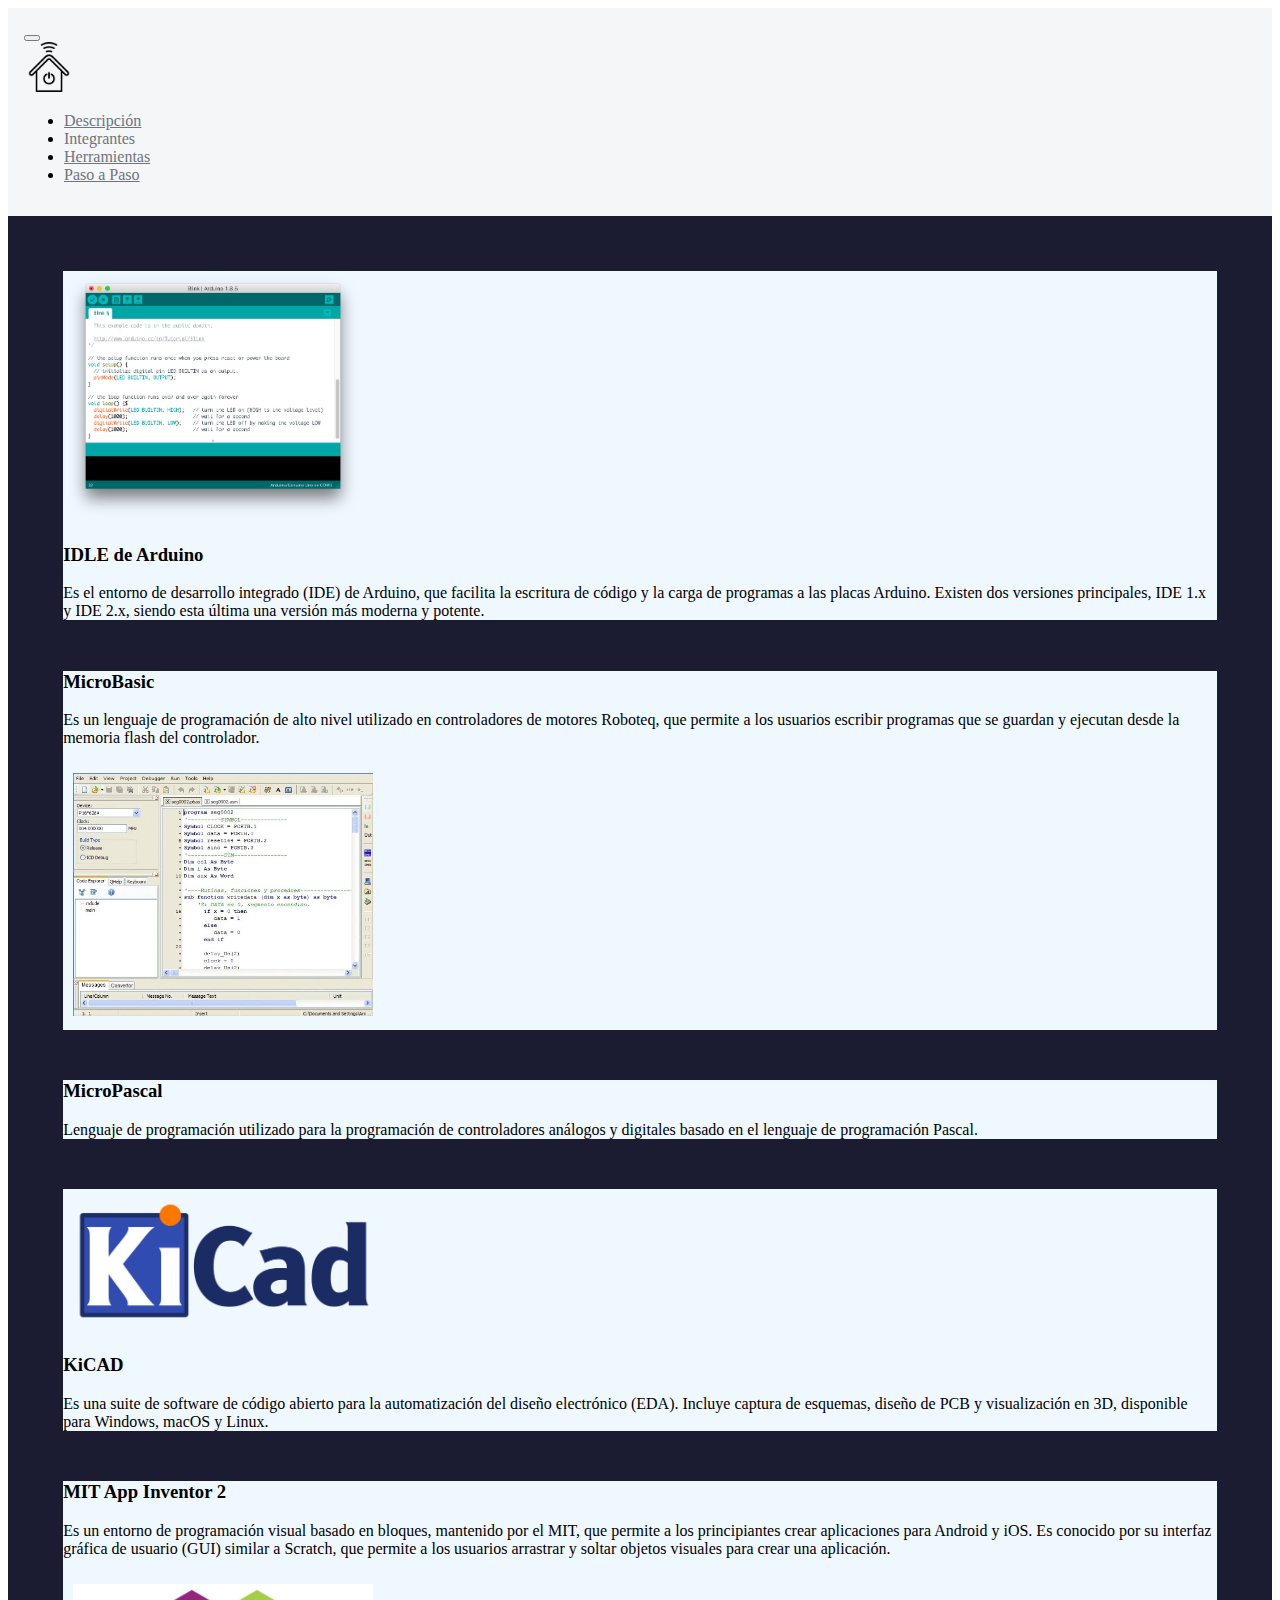
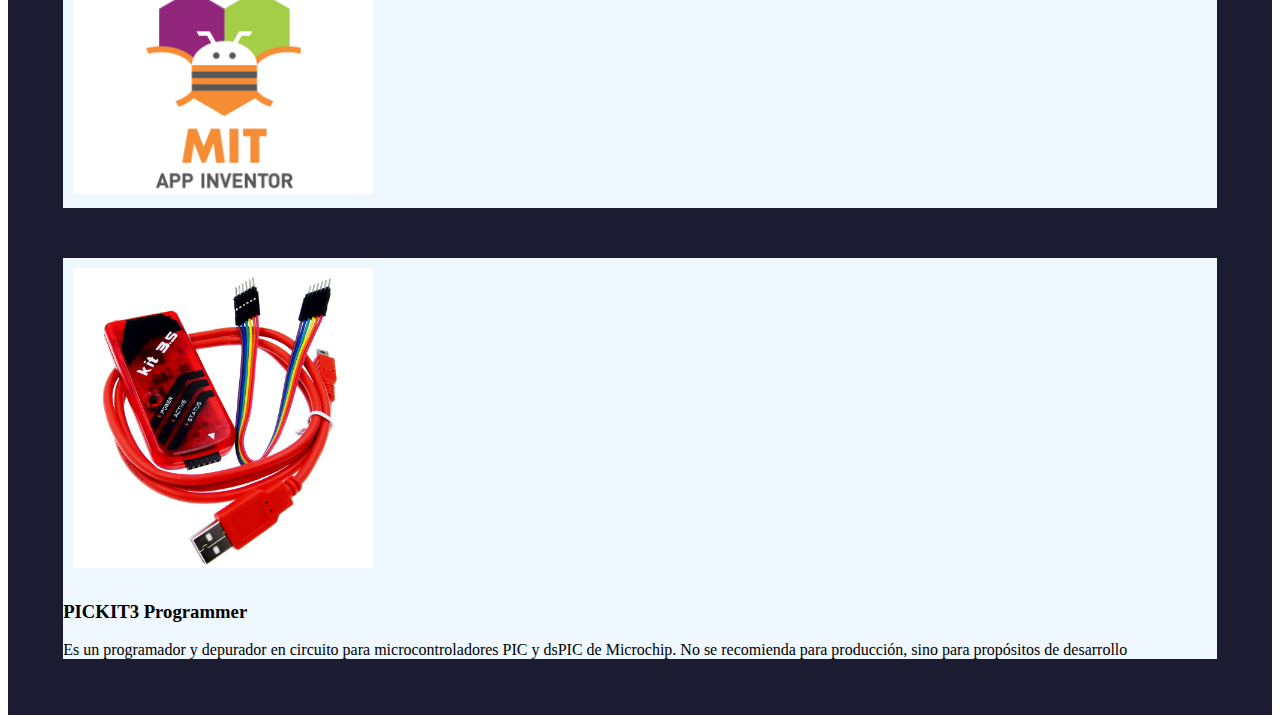
==== Herramientas.html @ cab0cfe6 "update 2" ====
<!DOCTYPE html>
<html lang="en">
<head>
    <meta charset="UTF-8">
    <meta name="viewport" content="width=device-width, initial-scale=1.0">
    <title>Document</title>

    <!-- Metadatos -->
    <meta charset="utf-8">
    <meta name="author" content="Jane Doe">
    <meta name="description" content="Portafolio de desarrollo web de Jane Doe">
    <meta name="keywords" content="HTML, CSS, JavaScript, React">
    <meta name="viewport" content="width=device-width, initial-scale=1">
    <!-- Título -->
    <title>Proyecto Casa Inteligente</title>
    <!-- Favicon -->
    <link rel="icon" type="image/x-icon" href="imagenes/casa-inteligente-icono.png">
    <!-- Bootstrap -->
    <link href="https://cdn.jsdelivr.net/npm/bootstrap@5.2.2/dist/css/bootstrap.min.css" rel="stylesheet" integrity="sha384-Zenh87qX5JnK2Jl0vWa8Ck2rdkQ2Bzep5IDxbcnCeuOxjzrPF/et3URy9Bv1WTRi" crossorigin="anonymous">
    <link rel="stylesheet" href="https://cdn.jsdelivr.net/npm/bootstrap-icons@1.9.1/font/bootstrap-icons.css">
    <!-- CSS -->
    <link href="style.css" rel="stylesheet">
    <!-- Google Fonts -->
    <link rel="preconnect" href="https://fonts.googleapis.com">
    <link rel="preconnect" href="https://fonts.gstatic.com" crossorigin>
    <link href="https://fonts.googleapis.com/css2?family=Quicksand:wght@500&family=Rubik+Dirt&family=Share+Tech+Mono&display=swap" rel="stylesheet">
</head>
<body>

    <nav class="navbar navbar-expand-md navbar-light bg-light">
        <div class="container-fluid">
            <button class="navbar-toggler" type="button" data-bs-toggle="collapse" data-bs-target="#navbar-toggler" aria-controls="navbar-toggler" aria-expanded="false" aria-label="Toggle navigation">
                <span class="navbar-toggler-icon"></span>
            </button>
            <div class="collapse navbar-collapse" id="navbar-toggler">
                <a class="navbar-brand" href="#">
                    <img src="imagenes/casa-inteligente-icono.png" width="50" alt="Logo de la página web">
                </a>
                <ul class="navbar-nav ms-auto">
                    <li class="nav-item">
                        <a class="nav-link" aria-current="page" href="/smarthome/">Descripción</a>
                    </li>
                    <li class="nav-item">
                        <a class="nav-link active">Integrantes</a>
                    </li>
                    <li class="nav-item">
                        <a class="nav-link" href="#herramientas">Herramientas</a>
                    </li>
                    <li class="nav-item">
                        <a class="nav-link" href="#paso-a-paso">Paso a Paso</a>
                    </li>
                </ul>
            </div>
        </div>
    </nav>

    <section class="s_media_list pt32 pb32 o_colored_level o_cc o_cc2"  data-vcss="001" data-snippet="s_media_list" data-name="Lista de medios" style="background-color: #1b1b32; padding: 5px;">
        <div class="container">
            <div class="row s_nb_column_fixed s_col_no_bgcolor" style="background-color: aliceblue; margin: 4%;">
                <div class="col-lg-12 s_media_list_item pt16 pb16" data-name="Media item">
                    <div class="row s_col_no_resize s_col_no_bgcolor g-0 align-items-center o_colored_level o_cc o_cc1">
                        <div class="col-lg-4 align-self-stretch s_media_list_img_wrapper">
                            <img src="imagenes/imagenes herramientas/Arduino IDE.png" style="width: 300px; height: auto;" />
                        </div>
                        <div class="col-lg-8 s_media_list_body">
                            <h3 class="o_default_snippet_text">IDLE de Arduino</h3>
                            <p class="o_default_snippet_text">
                                Es el entorno de desarrollo integrado (IDE) de Arduino, que facilita la escritura de código y la carga de programas a las placas Arduino. Existen dos versiones principales, IDE 1.x y IDE 2.x, siendo esta última una versión más moderna y potente.
                            </div>
                    </div>
                </div>
               
            </div>
            <div class="row s_nb_column_fixed s_col_no_bgcolor" style="background-color: aliceblue; margin: 4%;">
                <div class="col-lg-12 s_media_list_item pt16 pb16" data-name="Media item">
                    <div class="row s_col_no_resize s_col_no_bgcolor g-0 align-items-center o_colored_level o_cc o_cc1">
                        
                        <div class="col-lg-8 s_media_list_body">
                            <h3 class="o_default_snippet_text">MicroBasic</h3>
                            <p class="o_default_snippet_text">
                                Es un lenguaje de programación de alto nivel utilizado en controladores de motores Roboteq, que permite a los usuarios escribir programas que se guardan y ejecutan desde la memoria flash del controlador.
    
                        </div>
                        <div class="col-lg-4 align-self-stretch s_media_list_img_wrapper">
                            <img src="imagenes/imagenes herramientas/microbasic.jpg" style="width: 300px; height: auto; padding: 10px;" />
                        </div>
                    </div>
                </div>
               
            </div>
            <div class="row s_nb_column_fixed s_col_no_bgcolor" style="background-color: aliceblue; margin: 4%;">
                <div class="col-lg-12 s_media_list_item pt16 pb16" data-name="Media item">
                    <div class="row s_col_no_resize s_col_no_bgcolor g-0 align-items-center o_colored_level o_cc o_cc1">
                    
                        <div class="col-lg-8 s_media_list_body">
                            <h3 class="o_default_snippet_text">MicroPascal</h3>
                            <p class="o_default_snippet_text">
                                Lenguaje de programación utilizado para la programación de controladores análogos y digitales basado en el lenguaje de programación Pascal.  
                            </div>
                    </div>
                </div>
               
            </div>
            
            <div class="row s_nb_column_fixed s_col_no_bgcolor" style="background-color: aliceblue; margin: 4%;">
                <div class="col-lg-12 s_media_list_item pt16 pb16" data-name="Media item">
                    <div class="row s_col_no_resize s_col_no_bgcolor g-0 align-items-center o_colored_level o_cc o_cc1">
                        <div class="col-lg-4 align-self-stretch s_media_list_img_wrapper">
                            <img src="imagenes/imagenes herramientas/KiCad.png" style="width: 300px; height: auto; padding: 10px;" class="s_media_list_img h-100 w-100" alt="" loading="lazy" data-mimetype="image/jpeg" data-original-id="331" data-original-src="/web/image/331-e0d9c579/website.s_media_list_default_image_1" data-mimetype-before-conversion="image/jpeg"/>
                        </div>
                        <div class="col-lg-8 s_media_list_body">
                            <h3 class="o_default_snippet_text">KiCAD</h3>
                            <p class="o_default_snippet_text">
                                Es una suite de software de código abierto para la automatización del diseño electrónico (EDA). Incluye captura de esquemas, diseño de PCB y visualización en 3D, disponible para Windows, macOS y Linux.    
                            </div>
                    </div>
                </div>
               
            </div>
            <div class="row s_nb_column_fixed s_col_no_bgcolor" style="background-color: aliceblue; margin: 4%;">
                <div class="col-lg-12 s_media_list_item pt16 pb16" data-name="Media item">
                    <div class="row s_col_no_resize s_col_no_bgcolor g-0 align-items-center o_colored_level o_cc o_cc1">
                        
                        <div class="col-lg-8 s_media_list_body">
                            <h3 class="o_default_snippet_text">MIT App Inventor 2</h3>
                            <p class="o_default_snippet_text">
                                Es un entorno de programación visual basado en bloques, mantenido por el MIT, que permite a los principiantes crear aplicaciones para Android y iOS. Es conocido por su interfaz gráfica de usuario (GUI) similar a Scratch, que permite a los usuarios arrastrar y soltar objetos visuales para crear una aplicación.

                        </div>
                        <div class="col-lg-4 align-self-stretch s_media_list_img_wrapper">
                            <img src="imagenes/imagenes herramientas/MIT App Inventor 2.png" style="width: 300px; height: auto; padding: 10px;"/>
                        </div>
                    </div>
                </div>
               
            </div>
            <div class="row s_nb_column_fixed s_col_no_bgcolor" style="background-color: aliceblue; margin: 4%;">
                <div class="col-lg-12 s_media_list_item pt16 pb16" data-name="Media item">
                    <div class="row s_col_no_resize s_col_no_bgcolor g-0 align-items-center o_colored_level o_cc o_cc1">
                        <div class="col-lg-4 align-self-stretch s_media_list_img_wrapper">
                            <img src="imagenes/imagenes herramientas/PICKIT3.jpg" style="width: 300px; height: auto; padding: 10px;" />
                        </div>
                        <div class="col-lg-8 s_media_list_body">
                            <h3 class="o_default_snippet_text">PICKIT3 Programmer</h3>
                            <p class="o_default_snippet_text">
                                Es un programador y depurador en circuito para microcontroladores PIC y dsPIC de Microchip. No se recomienda para producción, sino para propósitos de desarrollo
                        </div>
                        
                    </div>
                </div>
               
            </div>
           
        </div>
    </section>




    <script src="https://cdn.jsdelivr.net/npm/bootstrap@5.2.2/dist/js/bootstrap.bundle.min.js" integrity="sha384-OERcA2EqjJCMA+/3y+gxIOqMEjwtxJY7qPCqsdltbNJuaOe923+mo//f6V8Qbsw3" crossorigin="anonymous"></script>
</body>
</html>
---- style.css ----
/* Barra de navegación */
.navbar {
  padding: 1rem;
  background-color: #f5f6f7;
}

.navbar-collapse {
  align-items: center;
  justify-content: space-between;  
}

/* Estilos generales */
.seccion {
  display: flex;
  flex-direction: column;
  align-items: center;
  justify-content: center;
  padding: 3rem 1rem;
}

h1, h2 {
  font-family: 'Rubik Dirt', cursive;
}

.texto-paso-paso{
  text-align: justify;
}
.seccion-oscura {
  color: white;
  background-color: #1b1b32;
}

.seccion-clara {
  color: black;
  background-color: white;
}

.seccion-titulo {
  font-size: 2.5rem;
  margin-bottom: 1rem;
}

.seccion-descripcion, .seccion-texto {
  font-size: 1.2rem;
  margin-bottom: 1rem;
}

.hero {
  background-color: #f5f6f7;
  padding: 5rem 1rem;
}

.hero-principal h1 {
  font-size: 3rem;
}

.hero-inferior img {
  max-width: 600px;
  margin-top: 2rem;
}

.testimonios .carousel {
  max-width: 800px;
}

.carousel-item {
  height: auto;
}

.carousel-item .d-flex {
  height: 100%;
}

.integrante_imagen {
  height: auto;
  width: 100px;
  margin-bottom: 1rem;
}

.integrante_info{
  margin-bottom: 20px;
}

.integrante_info_texto{
  text-align: justify;
}

.testimonio-texto {
  max-width: 70%;
  font-size: 1rem;
  text-align: center;
  font-family: 'Share Tech Mono', monospace;
  margin-bottom: 1rem;
}

.testimonio-info {
  font-weight: bold;
}

.testimonio-info p {
  margin-bottom: 0.5rem;
}

/* Pie de página (footer) */
footer {
  padding: 1rem;
}

.derechos-de-autor {
  font-size: 1rem;
  color: #aeaeae;
}

.nav-link {
  color: #6C757D; /* Gris Medio */
}

.nav-pills .nav-link.active {
  background-color: #1b2c3f; /* Azul Primario */
  color: rgb(255, 255, 255);
  border-color: #424447; /* Azul Primario */
}

.nav-tabs .nav-link:hover {
  color: #212325; /* Azul Claro */
}

.accordion-button{
  color: antiquewhite;
  background-color: #364e6a;

}
.accordion-item{
  margin-bottom: 0.5rem;
  background-color: #97a0ab;
  border-color: #1b1b32;

}


/* Adaptable (Responsivo) */
@media screen and (max-width: 767px) {
  .navbar-brand {
      display: none;
  }
}

@media screen and (max-width: 800px) {
  .testimonio-imagen {
      height: 120px;
      width: 120px;
  }

  .testimonio-texto {
      font-size: 1rem;
  }
}

@media screen and (min-width: 700px) {
  .hero-inferior-imagen {
      max-width: 600px;
  }
}
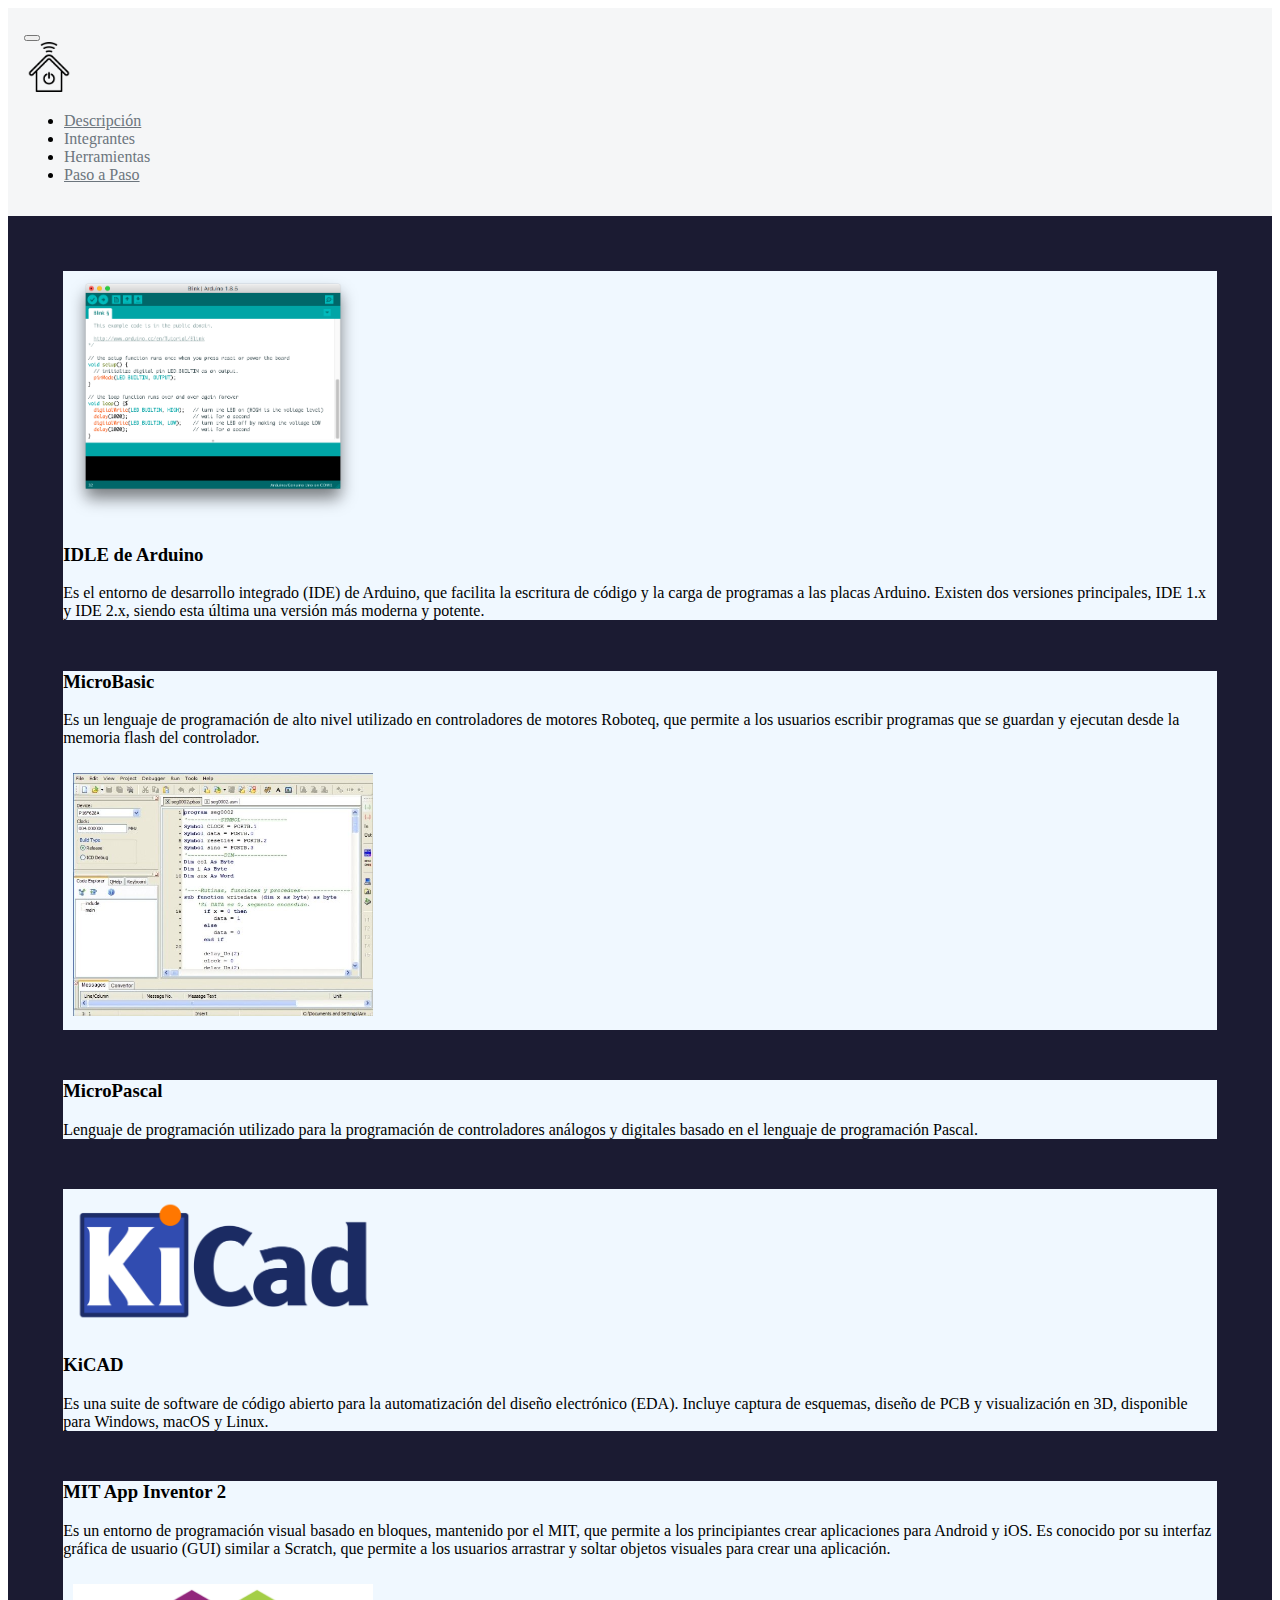
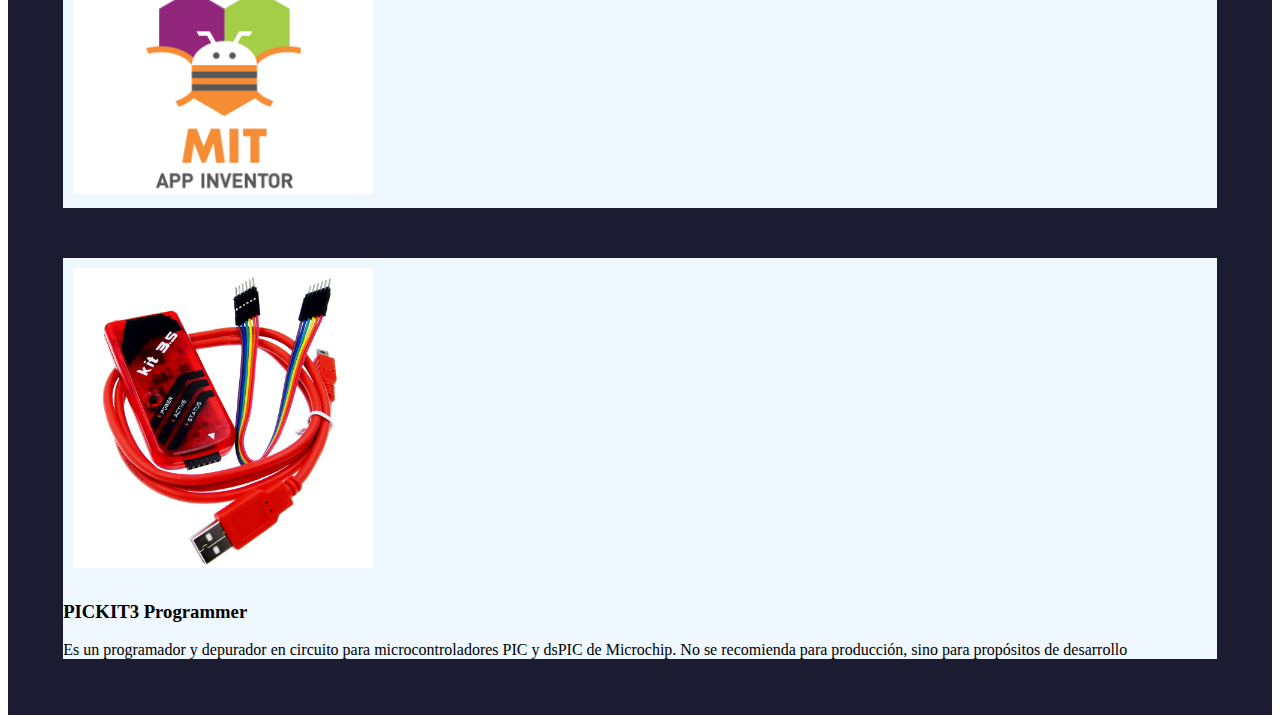
==== commit 940ffb13: "add step by step page" ====
--- a/Herramientas.html
+++ b/Herramientas.html
@@ -41,13 +41,13 @@
                         <a class="nav-link" aria-current="page" href="/smarthome/">Descripción</a>
                     </li>
                     <li class="nav-item">
-                        <a class="nav-link active">Integrantes</a>
+                        <a class="nav-link">Integrantes</a>
                     </li>
                     <li class="nav-item">
-                        <a class="nav-link" href="#herramientas">Herramientas</a>
+                        <a class="nav-link active" >Herramientas</a>
                     </li>
                     <li class="nav-item">
-                        <a class="nav-link" href="#paso-a-paso">Paso a Paso</a>
+                        <a class="nav-link" href="/smarthome/paso-a-paso">Paso a Paso</a>
                     </li>
                 </ul>
             </div>
--- a/style.css
+++ b/style.css
@@ -136,6 +136,10 @@
   border-color: #1b1b32;
 
 }
+.imagen-muro{
+
+  padding: 5px;
+}
 
 
 /* Adaptable (Responsivo) */
